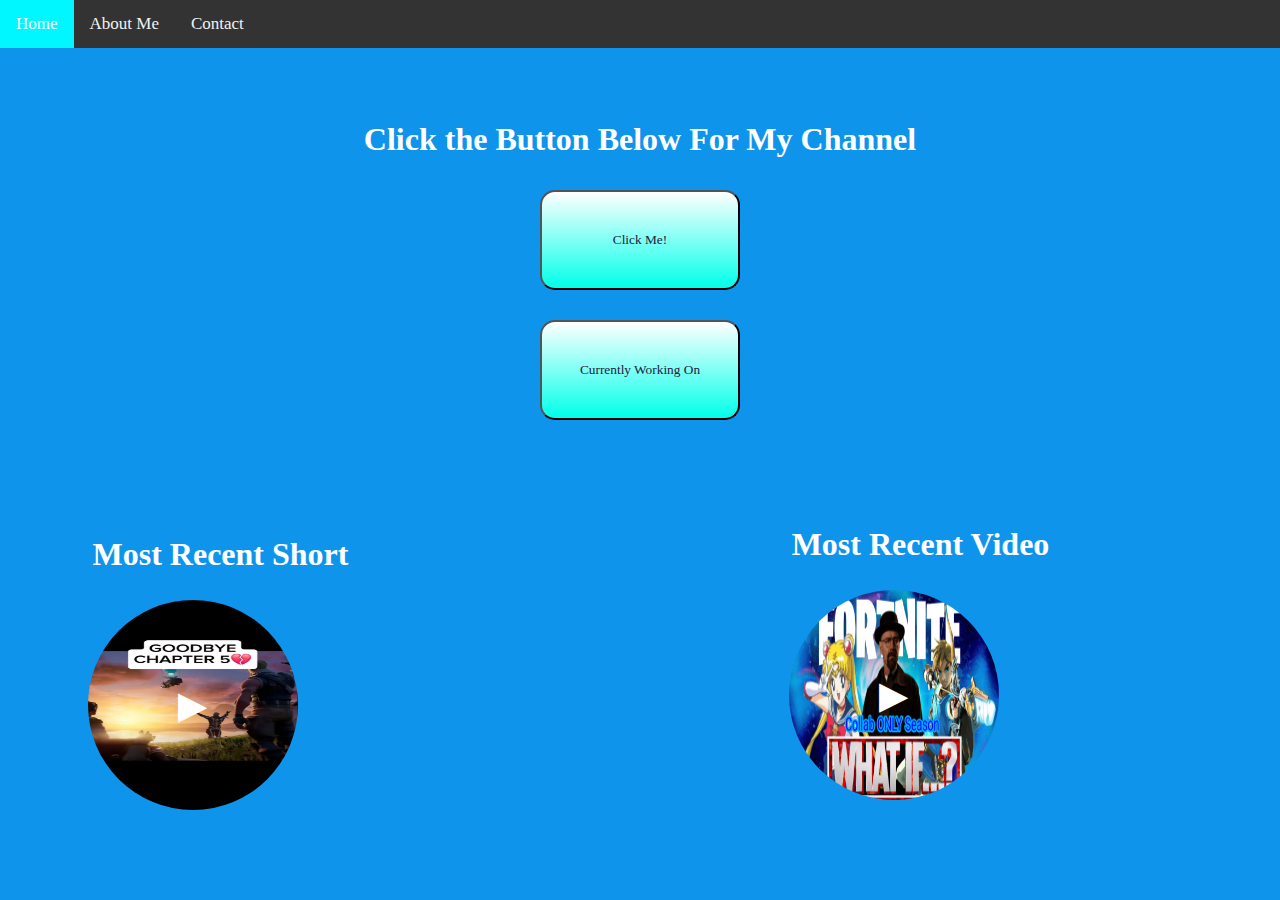
==== Agent Poky's Project/index.html @ b71acd26 "Add files via upload" ====
<!DOCTYPE html>
<html lang="en">
<head>
    <meta charset="UTF-8">
    <meta name="viewport" content="width=device-width, initial-scale=1.0">
    <title>Document</title>
    <link rel = "stylesheet" href = "styles.css"> 
    <script src = "main.js"></script>
</head>
<div class="topnav"> 
    <a class = "active" href="index.html">Home</a>
    <a href="about.html">About Me</a>
    <a href="#contact">Contact</a>
</div>
  
<body> 
    <h1>Click the Button Below For My Channel</h1>
 <div class = "container">
    <button onclick="redirect()">Click Me!</button>
</div>


<div class = "container">
    <button onclick ="current()">Currently Working On</button>
</div>

<div class = "container2">
    <h1>Most Recent Video</h1>
    <img src = "collabseason.png"></img>
    <p onclick = "recentVideo()">▶</p>
</div>

<div class = "container3">
    <h1>Most Recent Short</h1>
    <img src = "chapter5goodbye.png"></img>
    <p onclick = "recentShort()">▶</p>
</div>

</body>
</html>
---- Agent Poky's Project/styles.css ----
body{
  position: relative;
  top: 100px;
color:rgb(255, 255, 255);
background-color: rgb(15, 148, 236);
}

h1{
    font-family:Georgia, 'Times New Roman', Times, serif;
    text-align: center;
}

.container{
    display: flex;
    justify-content: center;
    align-items: center;
    margin-bottom: 10px;
    padding: 10px;
}

button{
    background: linear-gradient(rgb(255, 255, 255),rgb(0, 255, 234));
    height: 100px;
    width: 200px;
    border-radius: 15px;
    color:rgb(31, 32, 58);
    font-family: Georgia, 'Times New Roman', Times, serif;
    transition: transform 0.3s ease, box-shadow 0.3s ease;
}

button:hover{
    background: linear-gradient(rgb(0, 247, 255),rgb(255, 255, 255)) ;
    transform: scale(1.2);
    box-shadow: 0 8px 15px rgba(0, 0, 0, 0.3);
    color:black;

}

img{
    height: 210px;
    width:210px;
    border-radius: 120px;
    position: relative;
    left: 850px;
}
h2{
    font-family:Georgia, 'Times New Roman', Times, serif;
    text-align: center;
}

p{
    text-align: center;
    font-family: Georgia, 'Times New Roman', Times, serif;
}/* Add a black background color to the top navigation */
.topnav {
    background-color: #333;
    overflow: hidden;
    width: 100%;
    position: fixed;
    top: 0px;
    left: 0px;
  }
  
  /* Style the links inside the navigation bar */
  .topnav a {
    float: left;
    color: #f2f2f2;
    text-align: center;
    padding: 14px 16px;
    text-decoration: none;
    font-size: 17px;
  }
  
  /* Change the color of links on hover */
  .topnav a:hover {
    background-color: #ddd;
    color: black;
  }
  
  /* Add a color to the active/current link */
  .topnav a.active {
    background-color: rgb(0, 247, 255);
    color: white;
  }

  .container2{
    display: flex;
    justify-content: center;
    align-items: center;
    position: relative;
    left: 400px;
  }

  .container3{
    display: flex;
    justify-content: center;
    align-items: center;
    position: relative;
    left: -300px;
    top: -200px;
  }

  .container3 img{
    position: relative;
    left: -260px;
    top: 150px;
  }

  .container3 p{
    position: relative;
    left: -380px;
    top: 150px;
    font-size: 2.4rem;
    cursor: pointer;
  }

  .container2 img{
    position: relative;
    left: -260px;
    top: 150px;
  }

  .container2 p{
    position: relative;
    left: -380px;
    top: 150px;
    font-size: 2.4rem;
    cursor: pointer;
  }
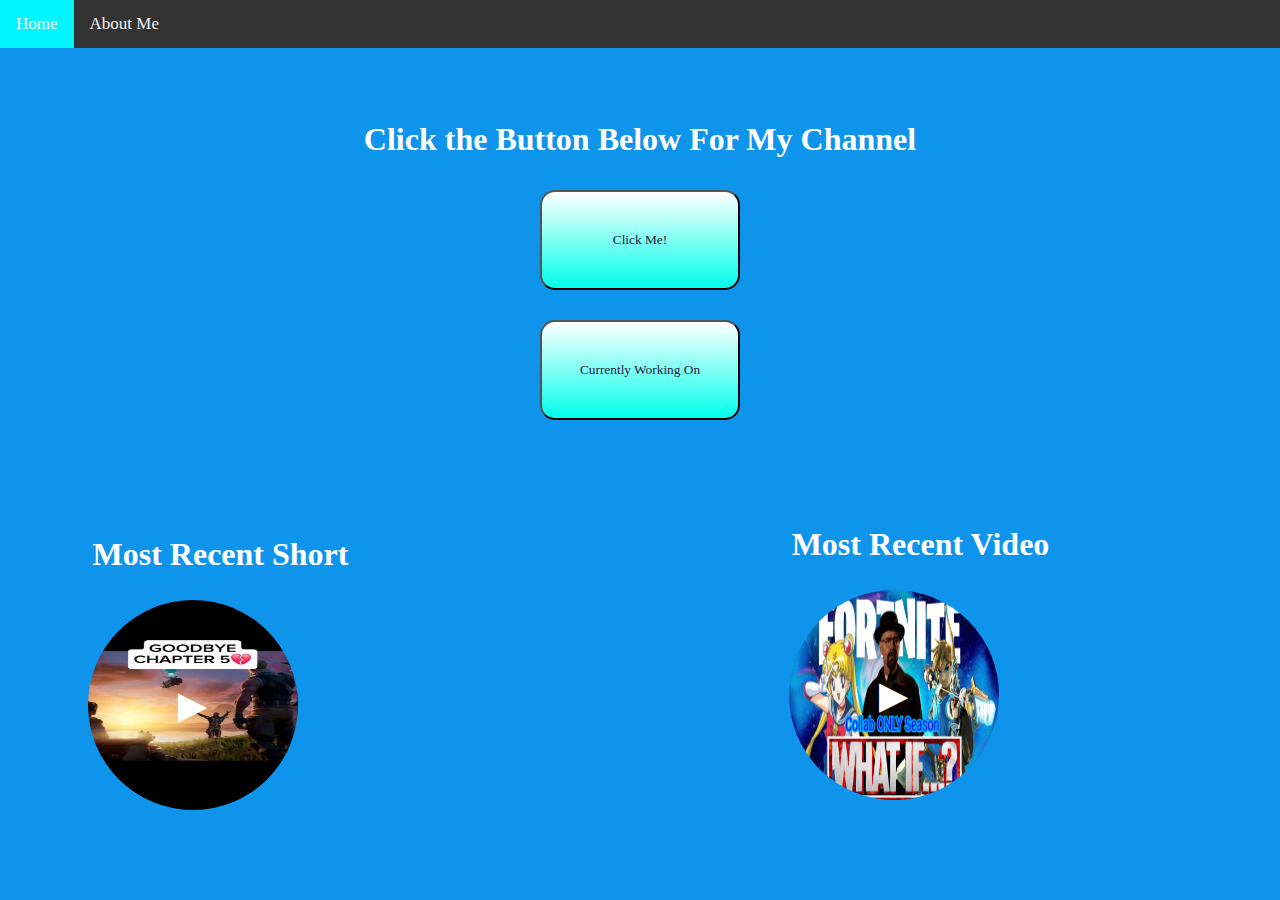
==== commit fe173ce3: "Update index.html" ====
--- a/Agent Poky's Project/index.html
+++ b/Agent Poky's Project/index.html
@@ -10,7 +10,6 @@
 <div class="topnav"> 
     <a class = "active" href="index.html">Home</a>
     <a href="about.html">About Me</a>
-    <a href="#contact">Contact</a>
 </div>
   
 <body> 
@@ -37,4 +36,4 @@
 </div>
 
 </body>
-</html>+</html>
